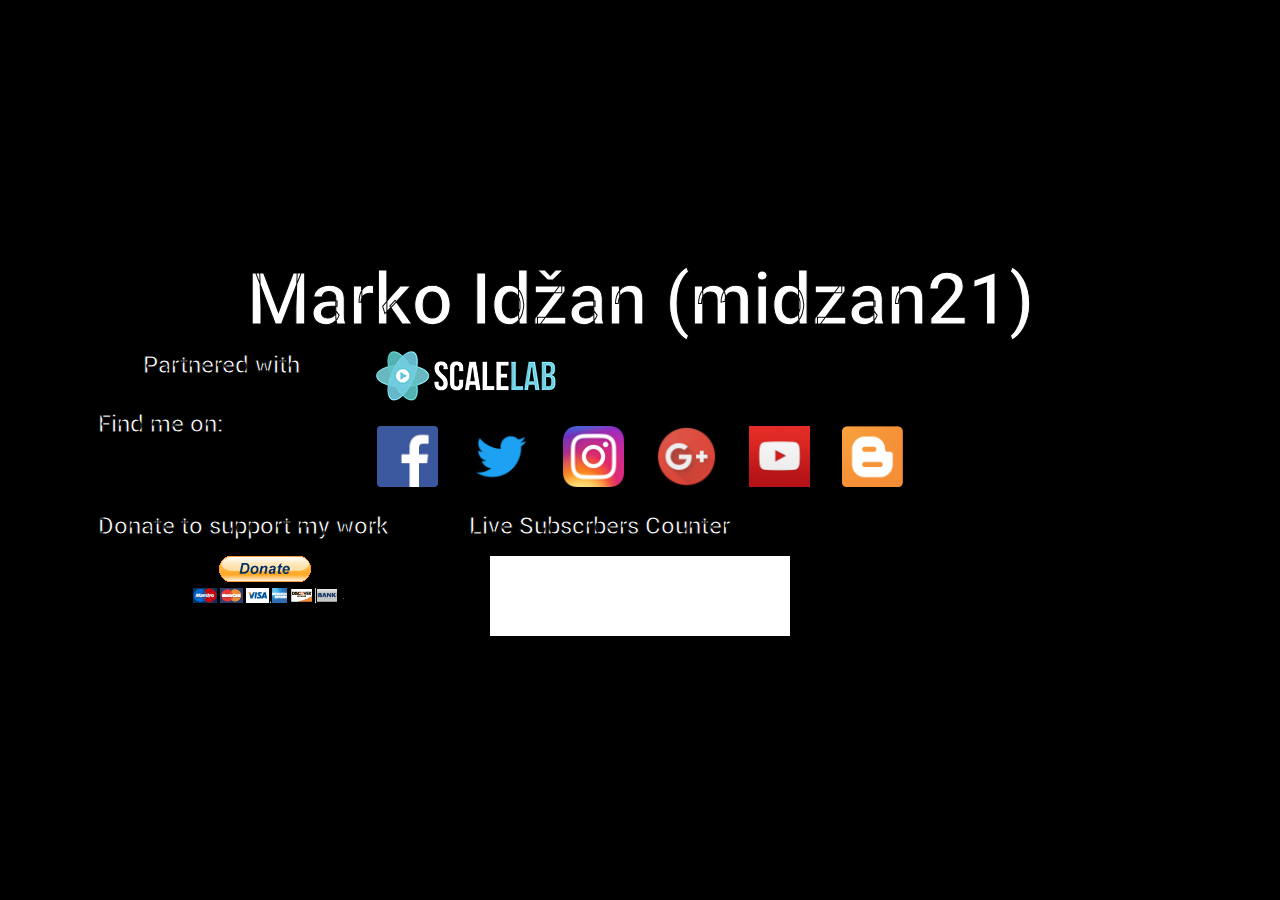
==== index.html @ 4ff1502b "First upload" ====
<!DOCTYPE html>
<html lang="en" temscope itemtype="http://schema.org/Person">
    
  <head>
    <meta charset="utf-8">
    <meta http-equiv="X-UA-Compatible" content="IE=edge">
    <meta name="viewport" content="width=device-width, initial-scale=1, shrink-to-fit=no">
      
    <link href="/css/bootstrap.custom.min.css" rel="stylesheet" media="screen" />
    <link href="https://fonts.googleapis.com/css?family=Roboto:400,500" rel="stylesheet">
    
	<title>Marko Idžan (midzan21)</title>
    <!-- Add the following three tags inside head. -->
    <meta itemprop="name" content="Marko Idžan (midzan21)">
    
      
	<meta content="Official website of Marko Idžan. For more informations about me, check it out." name="description" />
	<meta content="Marko Idžan" name="author" />
	<meta content="Brackets.io using Bootstrap 4 Alpha Grid and custom design by Marko Idžan. Background image copyright: Marko Idžan." name="generator" />
	<meta content="Marko Idžan, Marko Idzan, Marko Idžan Official, Marko Idzan Official" name="keywords" />
    
	<meta content="https://markoidzan.com.hr" property="og:url" />
	<meta content="Marko Idžan" property="og:title" />
	<meta content="Official website of Marko Idžan. For more informations about me, check it out." property="og:description" />
    </head>
    
    <body>
        
        
        
        <section class="intro">
            <div class="container-fluid">
                <div class="row">
                    
                    <div class="col-md-12">
                        <span class="name">Marko Idžan (midzan21)</span>						
                    </div>
                
                </div>
                
                <div class="row spaced">
                    <div class="col-md-3">
                        <span class="text">Partnered with</span> 
                    </div>
                    <div class="col-sm-4 col-md-3">
                        <img src="img/sl-logo-white.png" class="img-fluid" alt="ScaleLab">
                    </div>
                </div>
            				
				<div class="row spaced">
                    <div class="col-md-3 pull-md-3 ">
                    <p class="text">Find me on:</p>
                    </div>
                            
                            <div class="col-md-1 social-networks">
                                <a href="https://www.facebook.com/Marko-Id%C5%BEan-midzan21-1763135017292254/" target="_blank"><img src="img/social/facebook128.png" class="img-fluid" alt="Facebook"></a>
                            </div>
                            <div class="col-md-1 social-networks">
                                <a href="https://twitter.com/midzan21" target="_blank"><img src="img/social/twitter128.png" class="img-fluid" alt="Twitter"></a>
                            </div>
                            <div class="col-md-1 social-networks">
                                <a href="https://instagram.com/markoidzan" target="_blank"><img src="img/social/instagram128.png" class="img-fluid" alt="Instagram"></a>
                            </div>
                            <div class="col-md-1 social-networks">
                                <a href="https://plus.google.com/+MarkoidzanHr" target="_blank"><img src="img/social/gplus-128.png" class="img-fluid" alt="Google Plus"></a>
                            </div>
                            <div class="col-md-1 social-networks">
                                <a href="https://www.youtube.com/channel/UCo5QyMWoM7whvHWuGEpX4yg" target="_blank"><img src="img/social/youtube128.png" class="img-fluid" alt="YouTube"></a>
                            </div>
                            <div class="col-md-1 social-networks">
                                <a href="https://midzan21.blogspot.hr" target="_blank"><img src="img/social/blogger128.png" class="img-fluid" alt="Blogger"></a>
                            </div>
                    </div>
                <div class="row spaced">
                    <div class="col-md-4">
                        <p class="text">Donate to support my work</p>
                        <form action="https://www.paypal.com/cgi-bin/webscr" method="post" target="_top">
                            <input type="hidden" name="cmd" value="_donations">
                            <input type="hidden" name="business" value="marko.idzan@markoidzan.com.hr">
                            <input type="hidden" name="lc" value="HR">
                            <input type="hidden" name="item_name" value="Marko Idžan (midzan21) YouTube Donation">
                            <input type="hidden" name="item_number" value="YouTube Donation">
                            <input type="hidden" name="no_note" value="0">
                            <input type="hidden" name="currency_code" value="USD">
                            <input type="hidden" name="bn" value="PP-DonationsBF:btn_donateCC_LG.gif:NonHostedGuest">
                            <input type="image" src="img/donate.gif" border="0" name="submit" alt="PayPal - The safer, easier way to pay online!">
                            <img alt="" border="0" src="img/donate.gif" width="1" height="1">
                        </form>
                    </div>
                    <div class="col-md-4">
                        <p class="text">Live Subscrbers Counter</p>
                        <iframe height="80px" width="300px" frameborder="0" src="https://akshatmittal.com/youtube-realtime/embed/#!/UCo5QyMWoM7whvHWuGEpX4yg" style="border: 0; width:300px; height:80px; background-color: #FFF;"></iframe>
                    </div>                    
                </div>
				
				
				
            </div>
        </section>
        
        
        
        
        
        
        <script src="https://ajax.googleapis.com/ajax/libs/jquery/2.1.4/jquery.min.js"></script>
        <script src="/js/bootstrap.min.js"></script>
        <script src="/js/lightbox.min.js"></script>
        <script src="/js/jquery.easing.min.js"></script>
        <script src="/js/scrolling-nav.js"></script>
        
    
    </body>
</html>
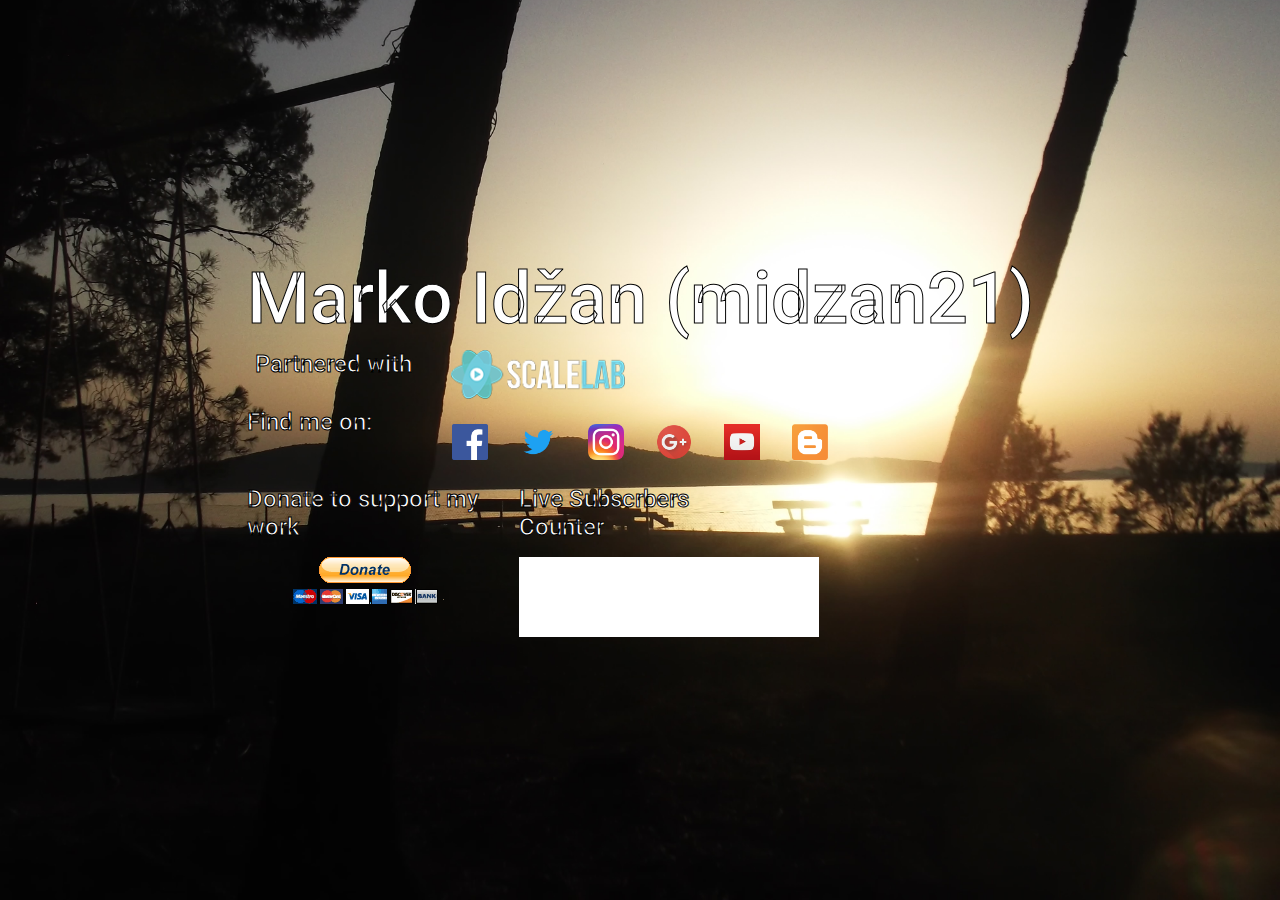
==== commit 9936fd18: "Minor visual tweak" ====
--- a/index.html
+++ b/index.html
@@ -43,7 +43,7 @@
                         <span class="text">Partnered with</span> 
                     </div>
                     <div class="col-sm-4 col-md-3">
-                        <img src="img/sl-logo-white.png" class="img-fluid" alt="ScaleLab">
+                        <a href="https://www.scalelab.com/apply/gaming?referral=40388" target="_blank"><img src="img/sl-logo-white.png" class="img-fluid" alt="ScaleLab"></a>
                     </div>
                 </div>
             				
@@ -53,28 +53,28 @@
                     </div>
                             
                             <div class="col-md-1 social-networks">
-                                <a href="https://www.facebook.com/Marko-Id%C5%BEan-midzan21-1763135017292254/" target="_blank"><img src="img/social/facebook128.png" class="img-fluid" alt="Facebook"></a>
+                                <a href="https://www.facebook.com/Marko-Id%C5%BEan-midzan21-1763135017292254/" target="_blank"><img src="img/social/facebook64.png" class="img-fluid" alt="Facebook"></a>
                             </div>
                             <div class="col-md-1 social-networks">
-                                <a href="https://twitter.com/midzan21" target="_blank"><img src="img/social/twitter128.png" class="img-fluid" alt="Twitter"></a>
+                                <a href="https://twitter.com/midzan21" target="_blank"><img src="img/social/twitter64.png" class="img-fluid" alt="Twitter"></a>
                             </div>
                             <div class="col-md-1 social-networks">
-                                <a href="https://instagram.com/markoidzan" target="_blank"><img src="img/social/instagram128.png" class="img-fluid" alt="Instagram"></a>
+                                <a href="https://instagram.com/markoidzan" target="_blank"><img src="img/social/instagram64.png" class="img-fluid" alt="Instagram"></a>
                             </div>
                             <div class="col-md-1 social-networks">
-                                <a href="https://plus.google.com/+MarkoidzanHr" target="_blank"><img src="img/social/gplus-128.png" class="img-fluid" alt="Google Plus"></a>
+                                <a href="https://plus.google.com/+MarkoidzanHr" target="_blank"><img src="img/social/gplus-64.png" class="img-fluid" alt="Google Plus"></a>
                             </div>
                             <div class="col-md-1 social-networks">
-                                <a href="https://www.youtube.com/channel/UCo5QyMWoM7whvHWuGEpX4yg" target="_blank"><img src="img/social/youtube128.png" class="img-fluid" alt="YouTube"></a>
+                                <a href="https://www.youtube.com/channel/UCo5QyMWoM7whvHWuGEpX4yg" target="_blank"><img src="img/social/youtube64.png" class="img-fluid" alt="YouTube"></a>
                             </div>
                             <div class="col-md-1 social-networks">
-                                <a href="https://midzan21.blogspot.hr" target="_blank"><img src="img/social/blogger128.png" class="img-fluid" alt="Blogger"></a>
+                                <a href="https://midzan21.blogspot.hr" target="_blank"><img src="img/social/blogger64.png" class="img-fluid" alt="Blogger"></a>
                             </div>
                     </div>
                 <div class="row spaced">
                     <div class="col-md-4">
                         <p class="text">Donate to support my work</p>
-                        <form action="https://www.paypal.com/cgi-bin/webscr" method="post" target="_top">
+                        <form action="https://www.paypal.com/cgi-bin/webscr" method="post" target="_blank">
                             <input type="hidden" name="cmd" value="_donations">
                             <input type="hidden" name="business" value="marko.idzan@markoidzan.com.hr">
                             <input type="hidden" name="lc" value="HR">
